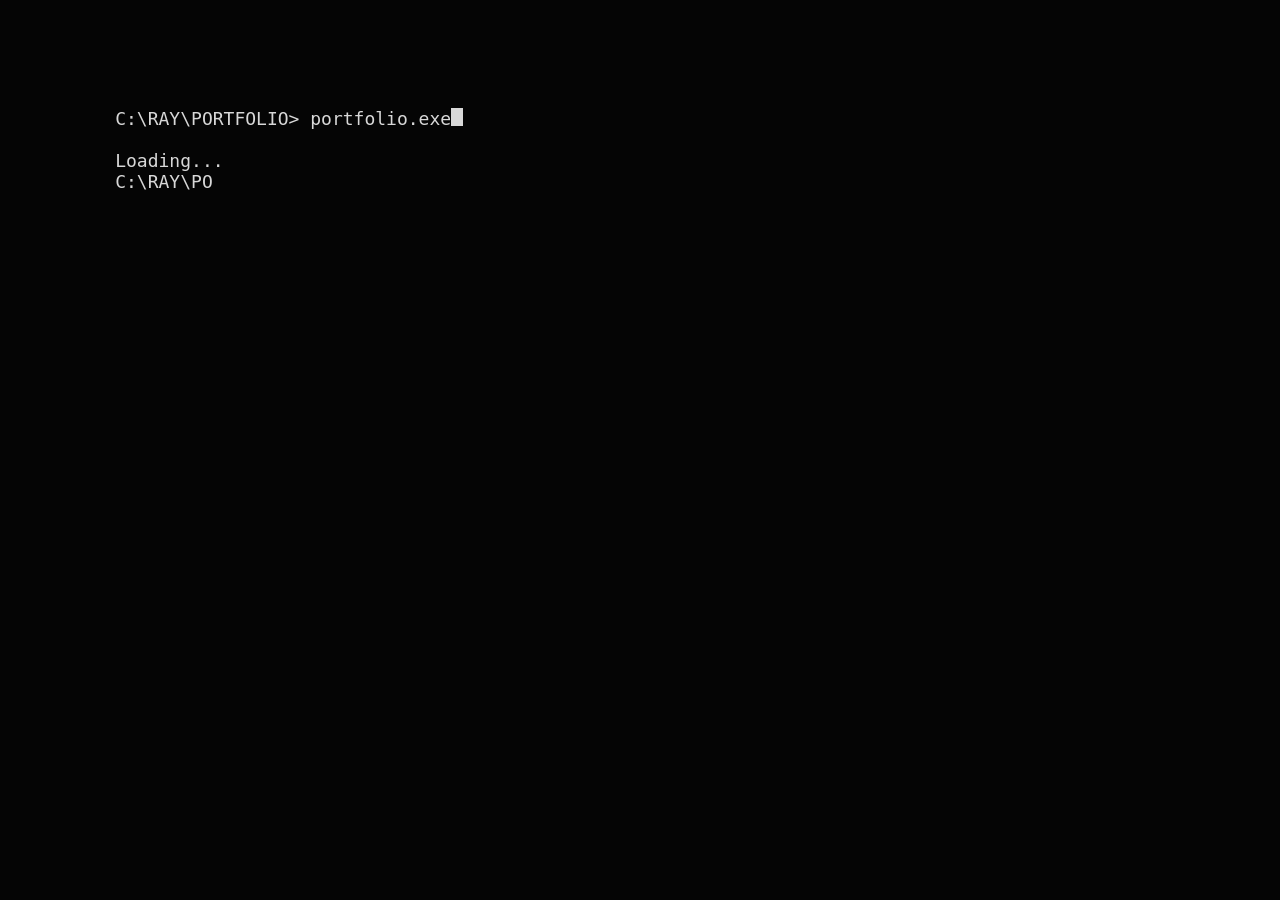
==== index.html @ d371caf4 "Add files via upload" ====
<!doctype html>
<html lang="en">
  <head>
    <meta charset="utf-8" />
    <meta name="viewport" content="width=device-width, initial-scale=1" />
    <meta
      name="description"
      content="Ray's SJSU Digital Media Arts portfolio — a small handmade web room full of art, experiments, and beachy sunsets."
    />
    <title>Ray's Portfolio Fall 2026</title>
    <link rel="stylesheet" href="style.css" />
  </head>
  <body class="home-page">
    <div id="sparkle-layer" aria-hidden="true"></div>

    <main class="home-main">
      <section
        class="room-wrap"
        aria-label="Interactive art room. Hover over the stars and objects to find pages."
      >
        <div class="room-frame">
          <img
            class="room-art"
            src="assets/images/bedroom-cat.png"
            alt="A cozy sunset bedroom with an orange cat resting on a bed, a sketchbook, plants, and a glowing computer."
          />
          <a class="room-hotspot hotspot-about" href="about.html"
            ><span>About Me</span></a
          >
          <a class="room-hotspot hotspot-74" href="my-art.html#illustrations"
            ><span>Illustrations</span></a
          >
          <a class="room-hotspot hotspot-75" href="my-art.html#2d-animations"
            ><span>2D Animations</span></a
          >
          <a class="room-hotspot hotspot-school" href="my-art.html#3d-models"
            ><span>3D Models</span></a
          >
          <a class="room-hotspot hotspot-personal" href="my-art.html#3d-animations"
            ><span>3D Animations</span></a
          >
        </div>
                  <a class="room-hotspot hotspot-p5js" href="p5js.html"
            ><span>p5.js</span></a
          >
        <p class="room-hint">
          Hover around the image to find pages! Or use the nav bar below.
        </p>
      </section>
    </main>

    <footer class="site-footer home-footer">
      <div class="footer-tabs">
        <a class="active" href="index.html">Home</a
        ><a href="about.html">About Me</a><a href="my-art.html">My Art</a
        ><a href="p5js.html">p5.js</a>
      </div>
    </footer>
    <script src="script.js"></script>
  </body>
</html>
---- style.css ----
@charset "UTF-8";
 :root{
     --sand:#f7e2ad;
    --sand-deep:#e3bd74;
    --sun:#ffcd4d;
    --coral:#ff8064;
    --hotpink:#ff5fa0;
     --ocean:#1fa8c9;
    --ocean-deep:#0a6e8c;
    --lagoon:#8fe9d4;
    --navy:#123a55;
    --ink:#123a55;
     --muted:#3f6b7a;
    --paper:#fffaf0;
    --line:#e0895d;
    --shadow:rgba(10,60,80,.28);
     --win7-1:#eef8ff;
    --win7-2:#c3e8fc;
    --win7-3:#7cc4ef;
    --win7-4:#3f96d6;
    --win7-border:#2c6ea3;
    --win7-text:#0c3552;
     font-family:"Trebuchet MS",Verdana,Arial,sans-serif;
    color:var(--ink);
    background:var(--ocean-deep) 
}
 *{
    box-sizing:border-box
}
 html{
    scroll-behavior:smooth;
    min-height:100%;
    background:var(--ocean-deep)
}
 body{
    margin:0;
    min-width:300px;
    min-height:100vh;
    color:var(--ink);
     background: linear-gradient(180deg,#8fe0ef 0%,#bdeff0 22%,#f9e7ae 48%,var(--sand) 62%,var(--sand-deep) 100%);
     background-attachment:fixed;
     cursor:url("assets/images/star-cursor.svg") 4 4,auto
}
body.inner-page::after {
  content: "";
  position: fixed;
  inset: 0;
  width: 100vw;
  height: 100vh;
  pointer-events: none;
  z-index: 0;
  background-image:
    linear-gradient(rgba(35, 135, 220, 0.26), rgba(35, 135, 220, 0.26)),
    url("assets/gifs/ocean-background.gif");
  background-position: center;
  background-size: 100% 100%, cover;
  background-repeat: no-repeat;
  opacity: 0.55;
}

body.inner-page {
  position: relative;
  isolation: isolate;
  min-height: 100vh;
  background: var(--ocean-deep);
}
body.home-page,
body.inner-page{
    padding-top:70px
}
 .site-header,.site-footer,.inner-main,.home-main{
    position:relative;
    z-index:1
}
 .inner-page .site-footer{
    display:none
}
/* ---------- header / nav ---------- */
 .site-header{
    width:100%;
    margin:0;
    position:fixed !important;
    top:0;
    left:0;
    right:0;
    z-index:100;
    padding:14px max(17px,calc((100% - 1180px)/2)) 12px;
     background:rgba(255,250,240,.88);
    border-bottom:2px solid var(--navy);
     display:flex;
    align-items:center;
    justify-content:space-between;
    gap:22px
}
 .brand{
    font:700 1.1rem Georgia,serif;
    color:var(--navy);
    text-decoration:none;
    white-space:nowrap;
     text-shadow:2px 2px 0 var(--paper)
}
 .brand-star{
    display:none
}
 .top-nav{
    display:flex;
    flex-wrap:wrap;
    justify-content:flex-end;
    gap:7px
}
 .top-nav a,.footer-tabs a{
    color:var(--navy);
    text-decoration:none;
    font-size:.78rem;
    letter-spacing:.02em;
     padding:6px 10px;
    border:1px solid var(--navy);
    background:var(--paper);
    box-shadow:none
}
 .top-nav a:hover,.top-nav a.active,.footer-tabs a:hover,.footer-tabs a.active{
     background:var(--coral);
    color:#fff7ea;
    transform:translate(1px,1px);
    box-shadow:none
}
/* ---------- HOME PAGE: interactive image + footer only, no scroll ---------- */
 body.home-page{
    height:100dvh;
    height:100vh;
    overflow:hidden;
    display:flex;
    flex-direction:column
}
 .home-main{
    flex:1 1 auto;
    min-height:0;
    width:min(1160px,calc(100% - 24px));
    margin:0 auto;
     display:flex;
    align-items:center;
    justify-content:center;
    padding:14px 0
}
 .room-wrap{
    width:100%;
    height:100%;
    display:flex;
    flex-direction:column;
    align-items:center;
    justify-content:center;
    min-height:0
}
 .room-frame{
    position:relative;
    border:8px solid var(--navy);
    background:var(--navy);
     box-shadow:none;
     overflow:hidden;
    max-height:100%;
    display:flex
}
 .room-art{
    display:block;
    width:auto;
    height:auto;
    max-width:100%;
    max-height:calc(100dvh - 150px);
    object-fit:contain;
    margin:auto
}
 .room-hotspot{
    position:absolute;
    display:flex;
    flex-direction:column;
    align-items:center;
    justify-content:center;
     width:110px;
    height:74px;
    color:transparent;
    text-decoration:none;
    border:6px solid rgba(18,58,85,.8);
     transition:all .2s ease;
    text-align:center
}

 .room-hotspot span{
    font:700 .8rem "Lucida Console",monospace;
    text-transform:uppercase
}
 .room-hotspot small{
    font-size:.68rem
}
 .room-hotspot:hover,.room-hotspot:focus-visible{
    color:#fff7ea;
    background:rgba(10,50,65,.78);
     border-color:var(--sun);
    outline:0;
    text-shadow:1px 4px 0 var(--navy)
}
 .room-hotspot:hover:before,.room-hotspot:focus-visible:before{
    transform:scale(1.3) rotate(12deg)
}
 .hotspot-about{
    left:40%;
    top:60%
}
.hotspot-74{
    right:20%;
    bottom:20%
}
.hotspot-75{
    right:18%;
    top:10%
}
 .hotspot-school{
    left:15%;
    top:70%
}
.hotspot-personal{
    left:25%;
    bottom:75%
}
.hotspot-p5js{
    left:7%;
    bottom:53%
}
 .room-hint{
    text-align:center;
    color:var(--navy);
    font:700 .72rem "Lucida Console",monospace;
    margin:8px 0 0;
     background:var(--paper);
    display:inline-block;
    padding:5px 10px;
    border:1px solid var(--navy);
     box-shadow:2px 2px 0 var(--navy);
    align-self:center
}
/* ---------- footer ---------- */
 .site-footer{
    width:min(1180px,calc(100% - 34px));
    margin:0 auto;
    padding:12px 0;
    color:var(--navy);
     display:flex;
    justify-content:space-between;
    gap:18px;
    align-items:center;
    font:11px "Lucida Console",monospace;
     flex:0 0 auto
}
 .footer-divider{
    color:var(--coral);
    padding:0 8px
}
 .footer-tabs{
    display:flex;
    flex-wrap:wrap;
    gap:4px;
    justify-content:flex-end
}
 .footer-tabs a{
    font-size:10px;
    padding:5px 8px
}
/* ---------- inner pages / windows (windows 7 chrome) ---------- */
 .inner-main{
    width:min(1020px,calc(100% - 34px));
    margin:26px auto 44px;
    min-height:calc(100vh - 185px)
}
 .window{
    position:relative;
    background:var(--paper);
    border:2px solid var(--win7-border);
     box-shadow:8px 10px 0 var(--shadow);
    min-height:580px;
    border-radius:6px 6px 0 0;
    overflow:hidden
}
.window.maximized {
  position: fixed;
  top: 70px;
  right: 8px;
  bottom: 8px;
  left: 8px;
  z-index: 90 !important;
}
 .window.maximized{
    border-radius:0
}
 .window.maximized .window-content{
    flex:1;
    overflow:auto
}
 .window-titlebar{
    height:34px;
    flex:0 0 auto;
     background:linear-gradient(180deg,var(--win7-1) 0%,var(--win7-2) 38%,var(--win7-3) 55%,var(--win7-4) 100%);
     color:var(--win7-text);
    border-bottom:1px solid var(--win7-border);
     display:flex;
    align-items:center;
    justify-content:space-between;
    padding:0 6px 0 10px;
     font:700 .76rem "Segoe UI","Trebuchet MS",sans-serif;
    text-shadow:0 1px 0 rgba(255,255,255,.6)
}
 .window-titlebar .win-icon{
    margin-right:6px;
    color:var(--ocean-deep)
}
 .window-controls{
    display:flex;
    gap:4px;
    align-items:center
}
.window-controls button[data-maximize]{
    display:grid;
    place-items:center;
    line-height:1
}
 .window-controls button{
    width:26px;
    height:22px;
    padding:0;
    border:1px solid var(--win7-border);
     border-radius:2px;
    background:linear-gradient(180deg,#fdfefe,#d7ecfb 55%,#b9defa);
    color:var(--win7-text);
     font:bold .95rem Arial;
    line-height:1;
    cursor:pointer
}
 .window-controls button:hover{
    background:linear-gradient(180deg,#ffffff,#e7f4fd)
}
 .window-controls button[data-close]:hover{
    background:linear-gradient(180deg,#ff8b7e,#e81123);
    color:#fff;
    border-color:#a10d19
}
 .window-content{
    position:relative;
    padding:44px clamp(18px,5vw,62px) 50px;
    min-height:540px
}
 .window.minimized .window-content{
    display:none
}
 .window.minimized{
    min-height:0
}
/* ---------- stamp window (about page) ---------- */
 .stamp-window{
    margin-top:26px;
    min-height:0
}
 .stamp-window .window-content{
    padding:20px clamp(14px,4vw,34px) 20px;
    min-height:0
}
 .stamp-strip{
    display:flex;
    gap:12px;
    overflow-x:auto;
    padding:14px 4px 18px;
     border:2px dashed var(--line);
    background:repeating-linear-gradient(90deg,#fff,#fff 22px,#fff5df 22px,#fff5df 44px)
}
 .stamp-strip img{
    height:40px;
    width:auto;
    flex:0 0 auto;
    image-rendering:pixelated;
     background:#fff;
    border:1px solid var(--navy);
    box-shadow:2px 2px 0 rgba(18,58,85,.2)
}
 .web-buttons{
    overflow:hidden;
    scroll-behavior:auto;
    border-style:solid
}
 .web-buttons img{
    height:40px;
    padding:0;
    object-fit:contain;
    background:transparent;
    border:0;
    box-shadow:none
}
 .stamp-caption{
    font:700 .7rem "Lucida Console",monospace;
    color:var(--muted);
    margin:0 0 4px
}
 .stamp-strip::-webkit-scrollbar{
    height:10px
}
 .stamp-strip::-webkit-scrollbar-track{
    background:var(--sand)
}
 .stamp-strip::-webkit-scrollbar-thumb{
    background:var(--ocean);
    border:2px solid var(--navy)
}
/* ---------- shared page bits ---------- */
 .page-heading{
    max-width:650px;
    margin:0 auto 40px;
    text-align:center
}
 .page-heading .eyebrow{
    color:var(--coral);
    margin-bottom:10px
}
 .eyebrow{
    display:none
}
 .page-heading h1{
    font:700 clamp(2.4rem,6vw,4.2rem)/1 Georgia,serif;
    color:var(--navy);
    margin:0 0 12px
}
 .page-heading p:last-child{
    font-size:1rem;
    line-height:1.6;
    margin:0;
    color:var(--muted)
}
 .polaroid-grid{
    display:grid;
    grid-template-columns:repeat(3,1fr);
    gap:30px;
    align-items:start
}
 .polaroid{
    position:relative;
    background:#fffdf7;
    padding:13px 13px 20px;
    box-shadow:5px 7px 0 rgba(18,58,85,.18);
     border:1px solid var(--navy);
    transition:transform .2s,box-shadow .2s
}
 .polaroid:hover{
    transform:translateY(-8px) rotate(2deg)!important;
    box-shadow:0 0 18px rgba(255,205,77,.9),8px 12px 0 rgba(18,58,85,.22)
}
 .tilt-left{
    transform:rotate(-2.5deg)
}
.tilt-right{
    transform:rotate(2.5deg)
}
.tilt-small{
    transform:rotate(-1deg)
}
 .polaroid-image{
    height:220px;
    background:var(--navy);
    overflow:hidden;
    border:2px solid var(--navy);
     display:flex;
    align-items:center;
    justify-content:center
}
 .polaroid-image img{
    width:100%;
    height:100%;
    object-fit:cover;
    display:block
}
 .polaroid-image video{
    width:100%;
    height:100%;
    object-fit:cover;
    display:block
}
 .polaroid-image{
    cursor:zoom-in
}
 .project-list{
    display:grid;
    grid-template-columns:repeat(2,1fr);
    gap:18px
}
 .project-card{
    display:flex;
    flex-direction:column;
    align-items:flex-start;
    gap:5px;
    padding:16px;
    background:#fff;
    border:2px solid var(--navy);
    color:var(--navy);
    font:inherit;
    text-align:left;
    cursor:pointer;
    transition:transform .2s,box-shadow .2s,border-color .2s
}
 .project-card:hover{
    transform:translateY(-6px) rotate(2deg);
    border-color:var(--sun);
    background:#fff7dc;
    box-shadow:0 0 18px rgba(255,205,77,.9)
}
 .project-card img{
    width:100%;
    height:150px;
    object-fit:cover;
    display:block;
    border:1px solid var(--navy)
}
 .project-card strong{
    font:700 1.1rem Georgia,serif
}
.project-card span{
    font:700 .75rem "Lucida Console",monospace
}
 .polaroid h2{
    font:700 1.08rem Georgia,serif;
    margin:16px 3px 7px;
    color:var(--navy)
}
 .polaroid p{
    font-size:.85rem;
    line-height:1.5;
    color:var(--muted);
    margin:0
}
 .piece-number{
    position:absolute;
    right:13px;
    bottom:5px;
    color:var(--coral);
    font:700 .67rem "Lucida Console",monospace
}
 .edit-note{
    margin:42px auto 0;
    max-width:650px;
    padding:13px 16px;
    background:#fff3d6;
    border:1px dashed var(--line);
     color:var(--muted);
    font:700 .73rem "Lucida Console",monospace;
    text-align:center;
    line-height:1.5
}
 .about-grid{
    display:grid;
    grid-template-columns:260px 1fr;
    gap:46px;
    align-items:center;
    max-width:760px;
    margin:0 auto 44px
}
 .portrait-card{
    position:relative;
    background:#fffdf7;
    padding:14px 14px 10px;
    box-shadow:6px 7px 0 rgba(18,58,85,.18);
     transform:rotate(-3deg);
    text-align:center
}
 .portrait-card img{
    display:block;
    width:100%;
    aspect-ratio:1;
    object-fit:cover;
    border:2px solid var(--navy);
    background:var(--ocean-deep)
}
 .portrait-card p{
    font:700 1rem Georgia,serif;
    line-height:1.35;
    margin:12px 0 2px;
    color:var(--navy)
}
 .portrait-card small{
    font:normal .7rem "Lucida Console",monospace;
    color:var(--muted)
}
 .portrait-tape{
    position:absolute;
    top:-14px;
    left:75px;
    width:105px;
    height:30px;
    background:rgba(255,205,77,.72);
    transform:rotate(-4deg)
}
 .about-copy h1{
    font:700 clamp(2rem,5vw,3.25rem) Georgia,serif;
    color:var(--navy);
    margin:0 0 18px
}
 .about-copy p:not(.eyebrow){
    font-size:1rem;
    line-height:1.7;
    color:var(--muted)
}
 .skill-stickers{
    display:flex;
    flex-wrap:wrap;
    gap:7px;
    margin-top:22px
}
 .skill-stickers span{
    background:var(--ocean);
    color:#fff7dc;
    border:2px solid var(--navy);
    padding:7px 9px;
     font:700 .66rem "Lucida Console",monospace;
    box-shadow:2px 2px 0 var(--navy)
}
 .statement-box{
    max-width:760px;
    margin:0 auto 22px;
    background:#fff3d6;
    border:2px solid var(--line);
    padding:22px 25px;
     box-shadow:4px 4px 0 rgba(18,58,85,.15)
}
 .statement-box h2{
    font:700 1.45rem Georgia,serif;
    color:var(--navy);
    margin:0 0 10px
}
 .statement-box p{
    font-size:.97rem;
    line-height:1.7;
    color:var(--muted);
    margin:0
}
 .notebook-row{
    max-width:760px;
    margin:auto;
    display:grid;
    grid-template-columns:1fr 1fr;
    gap:12px
}
 .notebook-row>div{
    border-top:2px dotted var(--line);
    padding:13px 4px;
    color:var(--muted);
    font-size:.84rem;
    line-height:1.5
}
 .label{
    display:block;
    color:var(--coral);
    font:700 .66rem "Lucida Console",monospace;
    text-transform:uppercase;
    margin-bottom:4px
}
 .notebook-row a{
    color:var(--navy);
    font-weight:700
}
 .class-section{
    max-width:820px;
    margin:0 auto 35px
}
 .class-tab{
    display:inline-flex;
    gap:14px;
    align-items:baseline;
    background:var(--navy);
    color:var(--sun);
     padding:10px 14px;
    font:700 .9rem "Lucida Console",monospace;
    box-shadow:4px 4px 0 var(--line)
}
 .class-tab span{
    color:#fff7ea;
    font-size:.66rem;
    font-weight:400
}
 .school-list{
    display:grid;
    grid-template-columns:1fr 1fr;
    gap:18px;
    margin-top:18px
}
.school-polaroid{
    display:grid;
    grid-template-columns:125px 1fr;
    gap:15px;
    align-items:center;
    background:#fffdf7;
     padding:12px;
    box-shadow:4px 5px 0 rgba(18,58,85,.15);
    border:1px solid var(--navy);
    transition:transform .2s,box-shadow .2s
}
 .school-polaroid .polaroid-image{
    height:125px
}
 .school-polaroid h2{
    font:700 1.03rem Georgia,serif;
    margin:0 0 8px;
    color:var(--navy)
}
.school-polaroid p{
    font-size:.82rem;
    line-height:1.5;
    color:var(--muted);
    margin:0
}
.school-polaroid:hover{
    transform:translateY(-6px) rotate(2deg);
    box-shadow:0 0 18px rgba(255,205,77,.9),4px 5px 0 rgba(18,58,85,.15)
}
/* Art 101 CSUEB cards */
.csueb-list {
  display: grid;
  grid-template-columns: repeat(2, 1fr);
  gap: 18px;
}

.csueb-list .school-polaroid {
  display: flex;
  flex-direction: column;
  padding: 16px;
}

.csueb-list .polaroid-image {
  width: 100%;
  height: 150px;
}

.csueb-list .school-polaroid:hover {
  transform: translateY(-6px) rotate(2deg);
  border-color: var(--sun);
  box-shadow: 0 0 18px rgba(255, 205, 77, 0.9);
}


.video-grid{
    display:grid;
    grid-template-columns:repeat(2,1fr);
    gap:18px;
    margin-top:24px
}
.video-card{
    position:relative;
    padding:12px;
    background:#fff;
    border:2px solid var(--navy);
    cursor:zoom-in;
    transition:transform .2s,box-shadow .2s,border-color .2s
}
.video-card iframe{
    display:block;
    width:100%;
    aspect-ratio:16/9;
    border:1px solid var(--navy);
    pointer-events:none
}
.video-card h2{
    margin:10px 0 0;
    color:var(--navy);
    font:700 1rem Georgia,serif
}
.video-card:hover{
    transform:translateY(-6px) rotate(2deg);
    border-color:var(--sun);
    box-shadow:0 0 18px rgba(255,205,77,.9)
}
 .school-window{
    min-height:0;
    margin-top:26px
}
 .school-window .window-content{
    min-height:0;
    padding-top:30px
}
 .school-window .page-heading{
    margin-bottom:26px
}
 .add-folder{
    border:2px dashed var(--line);
    padding:18px;
    color:var(--muted)
}
 .add-folder .class-tab{
    margin:-3px 0 10px
}
 .add-folder p{
    line-height:1.6;
    margin:7px 0 0
}
 .album-art{
    background:linear-gradient(135deg,var(--navy),var(--ocean),var(--coral));
    color:#fff7ea;
     flex-direction:column;
    gap:6px;
    font-family:Georgia,serif;
    text-align:center
}
 .album-art span{
    font-size:3.2rem;
    line-height:1;
    color:var(--sun)
}
 .album-art strong{
    font-size:1rem;
    letter-spacing:.12em
}
 .album-art small{
    font:700 .65rem "Lucida Console",monospace;
    line-height:1.35
}
 .sparkle{
    position:fixed;
    z-index:20;
    pointer-events:none;
    color:var(--sun);
    font-size:12px;
     animation:float-away .8s ease-out forwards;
    text-shadow:0 0 5px #fff
}
 .checker{
    background-color:#0a4a63;
    background-image:linear-gradient(45deg,rgba(255,205,77,.22) 25%,transparent 25%,transparent 75%,rgba(255,205,77,.22) 75%),linear-gradient(45deg,rgba(255,205,77,.22) 25%,transparent 25%,transparent 75%,rgba(255,205,77,.22) 75%);
    background-position:0 0,12px 12px;
    background-size:24px 24px
}
 .visitor-badge{
    display:inline-flex;
    gap:8px;
    align-items:center;
    margin-top:18px;
    background:var(--navy);
    color:var(--sun);
     font:700 .7rem "Lucida Console",monospace;
    padding:8px 12px;
    border:1px solid var(--sun)
}

/* My Art uses one window per medium. */
.page-my-art .art-window + .art-window {
  margin-top: 26px;
}

.page-my-art .art-illustrations .polaroid-grid,
.page-my-art .art-2d .polaroid-grid {
  grid-template-columns: minmax(280px, 1fr);
}

.page-my-art .art-illustrations .polaroid,
.page-my-art .art-2d .polaroid {
  max-width: 760px;
  margin-inline: auto;
}

.page-my-art .art-illustrations .polaroid-image,
.page-my-art .art-2d .polaroid-image {
  height: 360px;
}

.page-my-art .art-models .school-polaroid {
  min-height: 300px;
}

.page-my-art .art-animations .polaroid {
  min-height: 420px;
}

.page-my-art .polaroid-image iframe {
  width: 100%;
  height: 100%;
  border: 0;
  pointer-events: none;
}
/* ---------- PAGE ACCENTS: distinct per section (per neocities-style theming) ---------- */
/* art 74 — citrus / sketchbook desk */
 body.page-74{
    --accent:var(--sun);
    --accent-deep:#c98f13
}
 body.page-74 .window-content{
    background: repeating-linear-gradient(180deg,transparent 0 27px,rgba(230,150,20,.09) 27px 28px),var(--paper)
}
 body.page-74 .class-tab,body.page-74 .page-heading .eyebrow{
    color:var(--accent-deep)
}
 body.page-74 .polaroid,body.page-75 .polaroid{
    border:0;
    background:#fff;
    box-shadow:5px 7px 0 rgba(18,58,85,.18)
}
 body.page-74 .piece-number{
    color:var(--accent-deep)
}
 .page-74-banner{
    width:fit-content;
    margin:0 auto 22px;
    background:#fff3d6;
    border:2px dashed var(--accent-deep);
     color:var(--accent-deep);
    font:700 .7rem "Lucida Console",monospace;
    padding:6px 12px
}
/* art 75 — CRT / render lab */
 body.page-75{
    --accent:var(--ocean);
    --accent-deep:var(--ocean-deep)
}
 body.page-75 .window-content{
    background: repeating-linear-gradient(0deg,rgba(31,168,201,.07) 0 2px,transparent 2px 4px), radial-gradient(1200px 300px at 50% -80px,rgba(31,168,201,.15),transparent),var(--paper)
}
 body.page-75 .page-heading .eyebrow{
    color:var(--ocean-deep)
}
 body.page-75 .window-content,body.page-75 .window-content p{
    color:#123a55
}
 body.page-75 .polaroid h2{
    color:#075c6b
}
 body.page-75 .polaroid{
    background:#fff
}
 body.page-75 .polaroid-image{
    background:linear-gradient(160deg,#062331,#0a4a63)
}
 body.page-75 .piece-number{
    color:var(--ocean-deep);
    font-family:"Lucida Console",monospace
}
 .crt-tag{
    display:inline-block;
    margin:0 auto 22px;
    background:var(--navy);
    color:var(--lagoon);
     font:700 .7rem "Lucida Console",monospace;
    padding:6px 12px;
    border:1px solid var(--lagoon)
}
/* other school work — folders / manila */
 body.page-school .window-content{
    background: repeating-linear-gradient(90deg,rgba(18,58,85,.05) 0 1px,transparent 1px 90px),var(--paper)
}
 body.page-school .class-tab{
    background:var(--ocean-deep)
}
 #photography .class-tab{
    background:var(--coral)
}
/* non-school work — scrapbook / hot pink stickers */
 body.page-personal{
    --accent:var(--hotpink)
}
 body.page-personal .window-content{
    background: radial-gradient(circle at 15% 10%,rgba(255,95,160,.10),transparent 40%), radial-gradient(circle at 85% 90%,rgba(255,128,100,.12),transparent 40%),var(--paper)
}
 body.page-personal .page-heading .eyebrow{
    color:var(--hotpink)
}
body.page-personal .polaroid{
    border:2px solid var(--navy);
    box-shadow:5px 7px 0 rgba(18,58,85,.18);
    padding:10px 10px 18px
}
body.page-personal .polaroid-grid{
    grid-template-columns:repeat(4,1fr);
    gap:18px
}
body.page-personal .polaroid-image{
    height:190px
}
 body.page-personal .polaroid.image-hover,body.page-74 .polaroid.image-hover,body.page-75 .polaroid.image-hover{
    border-color:var(--sun);
    box-shadow:0 0 18px rgba(255,205,77,.9),5px 7px 0 rgba(18,58,85,.18)
}
 body.page-personal .piece-number{
    color:var(--hotpink)
}
 .sticker-row{
    display:flex;
    flex-wrap:wrap;
    gap:8px;
    justify-content:center;
    margin:0 0 26px
}
 .sticker-row span{
    background:var(--hotpink);
    color:#fff7ea;
    border:2px solid var(--navy);
    padding:5px 10px;
     font:700 .65rem "Lucida Console",monospace;
    transform:rotate(-2deg);
    box-shadow:2px 2px 0 var(--navy)
}
 .sticker-row span:nth-child(even){
    transform:rotate(2deg);
    background:var(--coral)
}
/* Small local lightbox for viewing artwork larger */
 .lightbox{
    position:fixed;
    inset:0;
    z-index:200;
    display:grid;
    place-items:center;
    padding:24px;
    background:rgba(8,25,42,.86);
    opacity:0;
    pointer-events:none;
    transition:opacity .2s
}
 .lightbox.open{
    opacity:1;
    pointer-events:auto
}
 .lightbox .media-holder img,.lightbox .media-holder video{
    max-width:min(94vw,1400px);
    max-height:88vh;
    object-fit:contain;
    background:#fff;
    box-shadow:0 12px 40px #000;
    border:7px solid #fff
}
 .lightbox-close{
    position:absolute;
    top:18px;
    right:22px;
    width:38px;
    height:38px;
    border:2px solid #fff;
    background:#b4212f;
    color:#fff;
    font:bold 25px Arial;
    cursor:pointer
}
.lightbox-prev,.lightbox-next{
    position:absolute;
    top:50%;
    width:44px;
    height:58px;
    transform:translateY(-50%);
    border:2px solid #fff;
    background:rgba(10,50,65,.85);
    color:#fff;
    font:bold 40px/1 Arial;
    cursor:pointer;
    z-index:1
}
.lightbox-prev{left:22px}.lightbox-next{right:22px}
 .project-viewer iframe{
    width:min(1100px,92vw);
    height:min(780px,84vh);
    border:7px solid #fff;
    background:#fff
}
 .dos-screen{
    position:fixed;
    inset:0;
    z-index:300;
    background:#050505;
    color:#d8d8d8;
    display:flex;
    align-items:flex-start;
    padding:12vh 9vw;
    font:clamp(12px,2vw,18px) "Lucida Console",monospace
}
 .dos-screen p{
    margin:0;
    white-space:pre-wrap
}
.dos-cursor{
    display:inline-block;
    width:.65em;
    height:1em;
    background:#d8d8d8;
    vertical-align:-.12em;
    animation:dos-blink .8s steps(1) infinite
}
 @keyframes dos-blink{
    50%{
        opacity:0
    }
}
 @keyframes blink{
    50%{
        opacity:0
    }
}
 @keyframes float-away{
    0%{
        opacity:1;
        transform:translate(-50%,-50%) scale(.7) rotate(0)
    }
    100%{
        opacity:0;
        transform:translate(-50%,-130%) scale(1.25) rotate(30deg)
    }
}
 @media (max-width:850px){
     .site-header{
        align-items:flex-start;
        flex-direction:column
    }
     .top-nav{
        justify-content:flex-start
    }
     .room-frame{
        max-width:800px;
        margin:auto
    }
     .polaroid-grid{
        grid-template-columns:repeat(2,1fr)
    }
     .polaroid:last-child{
        grid-column:1/-1;
        max-width:340px;
        justify-self:center
    }
     .about-grid{
        grid-template-columns:220px 1fr;
        gap:28px
    }
}
@media (max-width:600px){
    body.home-page,
    body.inner-page{
        padding-top:108px
    }
     .site-header{
        width:100%
    }
    .site-footer,.inner-main{
        width:calc(100% - 22px)
    }
     .home-main{
        width:calc(100% - 16px)
    }
     .site-header{
        padding-top:15px
    }
     .brand{
        font-size:1rem
    }
     .top-nav{
        gap:3px
    }
     .top-nav a{
        font-size:.68rem;
        padding:5px 6px
    }
     .room-frame{
        border-width:5px
    }
     .room-hotspot{
        width:90px;
        height:70px
    }
     .room-hotspot span{
        font-size:.58rem
    }
     .room-hotspot small{
        display:none
    }
     .room-hotspot:before{
        font-size:1rem
    }
     .inner-main{
        margin-top:18px
    }
     .window{
        box-shadow:6px 7px 0 var(--shadow)
    }
     .window-titlebar{
        font-size:.62rem
    }
     .window-content{
        padding:38px 15px 35px
    }
     .polaroid-grid{
        grid-template-columns:1fr;
        gap:26px
    }
     .polaroid,.polaroid:last-child{
        grid-column:auto;
        max-width:none;
        width:min(100%,340px);
        justify-self:center
    }
     .polaroid-image{
        height:250px
    }
     .about-grid{
        grid-template-columns:1fr;
        gap:28px
    }
     .portrait-card{
        width:min(230px,80%);
        justify-self:center
    }
     .about-copy{
        text-align:left
    }
     .notebook-row{
        grid-template-columns:1fr
    }
    .school-list{
        grid-template-columns:1fr
    }
     .video-grid{
        grid-template-columns:1fr
    }
     body.page-personal .polaroid-grid{
        grid-template-columns:repeat(2,1fr)
    }
     .project-list{
        grid-template-columns:1fr
    }
     .school-polaroid{
        grid-template-columns:105px 1fr
    }
     .school-polaroid .polaroid-image{
        height:105px
    }
     .site-footer{
        font-size:9px;
        align-items:flex-start;
        flex-direction:column;
        padding-bottom:16px
    }
     .footer-tabs{
        justify-content:flex-start
    }
     .window-controls button{
        width:24px
    }
     .page-heading{
        margin-bottom:30px
    }
     .window.maximized{
        inset:6px
    }
}

/* Requested interaction overrides */
.polaroid:hover,
.school-polaroid:hover,
.project-card:hover{
    box-shadow:0 0 22px rgba(255,205,77,.98),5px 7px 0 rgba(18,58,85,.18) !important
}
.window.maximized{
    z-index:90 !important
}
 @media (prefers-reduced-motion:reduce){
     *,*:before,*:after{
        scroll-behavior:auto!important;
        animation-duration:.01ms!important;
        animation-iteration-count:1!important
    }
     .sparkle{
        display:none
    }
}
 

.lightbox {
  display: flex;
  flex-direction: column;
  justify-content: center;
  align-items: center;
  gap: 14px;
    margin: 0;
}

.lightbox .media-holder {
  display: flex;
  justify-content: center;
  max-width: 94vw;
  max-height: 68vh;
      height: auto;
  margin: 0;
  padding: 0;
  line-height: 0;
}

.lightbox .media-holder img,
.lightbox .media-holder video {
  max-width: min(94vw, 1400px);
  max-height: 68vh;
    height: auto;
  margin: 0;
  padding: 0;
  line-height: 0;
}

.lightbox-description {
  position: static;
  transform: none;
  width: min(700px, 86vw);
  max-height: 180px;
  overflow-y: auto;
  box-sizing: border-box;
  margin: 0;
  padding: 4px 18px 14px;
  color: #040228;
  background: rgba(239, 245, 251, 0.9);
  border: 1px solid #020b24;
  text-align: left;
  white-space: pre-wrap;
  font: 0.95rem/1.5 "Trebuchet MS", sans-serif;
}
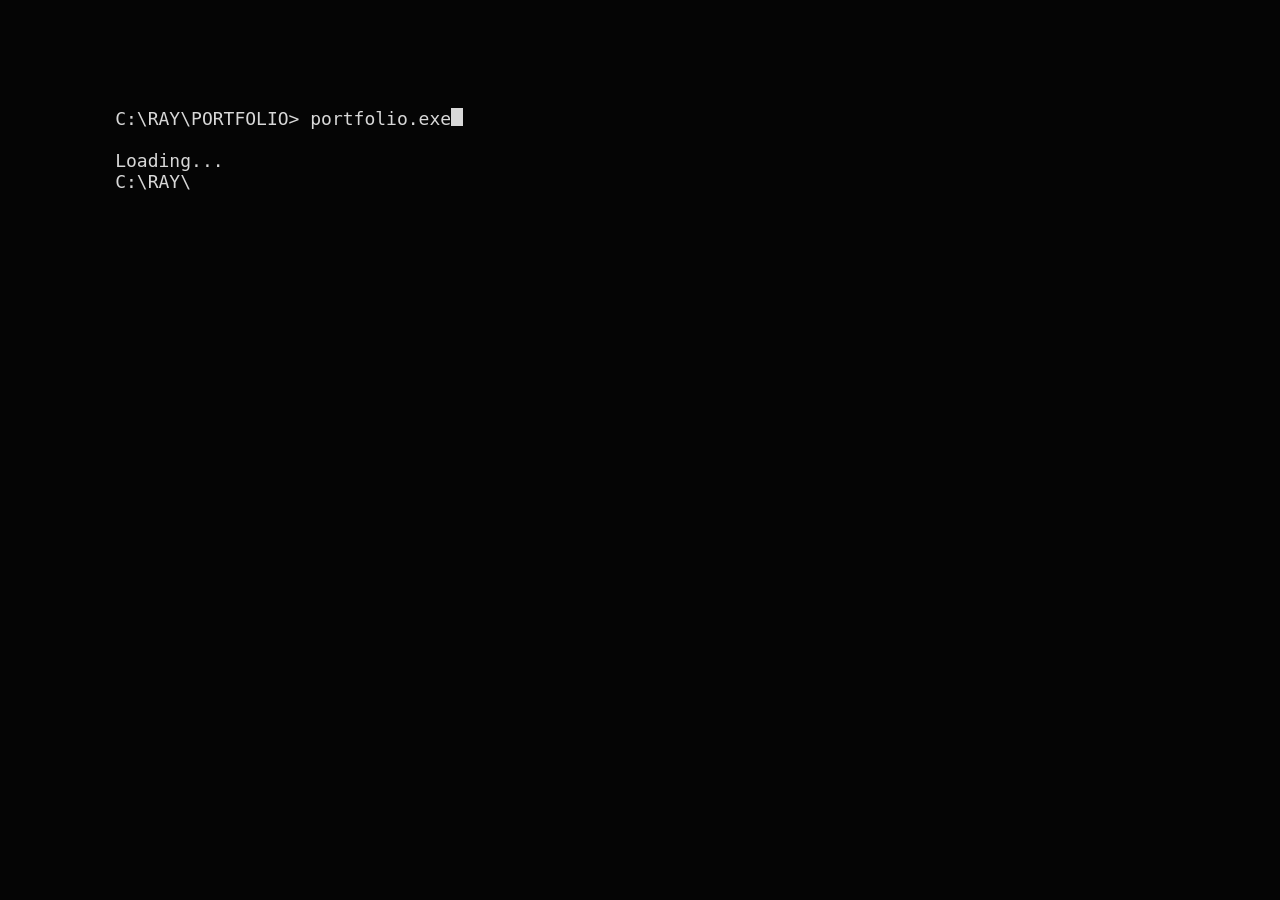
==== commit aa9bae78: "commit" ====
--- a/index.html
+++ b/index.html
@@ -39,10 +39,10 @@
           <a class="room-hotspot hotspot-personal" href="my-art.html#3d-animations"
             ><span>3D Animations</span></a
           >
-        </div>
-                  <a class="room-hotspot hotspot-p5js" href="p5js.html"
+          <a class="room-hotspot hotspot-p5js" href="p5js.html"
             ><span>p5.js</span></a
           >
+        </div>
         <p class="room-hint">
           Hover around the image to find pages! Or use the nav bar below.
         </p>
--- a/style.css
+++ b/style.css
@@ -93,11 +93,20 @@
     gap:22px
 }
  .brand{
+    display:flex;
+    align-items:center;
+    gap:8px;
     font:700 1.1rem Georgia,serif;
     color:var(--navy);
     text-decoration:none;
     white-space:nowrap;
      text-shadow:2px 2px 0 var(--paper)
+}
+ .brand img{
+    display:block;
+    width:36px;
+    height:36px;
+    object-fit:contain
 }
  .brand-star{
     display:none
@@ -448,15 +457,7 @@
     transform:translateY(-8px) rotate(2deg)!important;
     box-shadow:0 0 18px rgba(255,205,77,.9),8px 12px 0 rgba(18,58,85,.22)
 }
- .tilt-left{
-    transform:rotate(-2.5deg)
-}
-.tilt-right{
-    transform:rotate(2.5deg)
-}
-.tilt-small{
-    transform:rotate(-1deg)
-}
+
  .polaroid-image{
     height:220px;
     background:var(--navy);
@@ -845,7 +846,10 @@
   margin-top: 26px;
 }
 
-.page-my-art .art-illustrations .polaroid-grid,
+.page-my-art .art-illustrations .polaroid-grid {
+  grid-template-columns: repeat(2, minmax(0, 1fr));
+}
+
 .page-my-art .art-2d .polaroid-grid {
   grid-template-columns: minmax(280px, 1fr);
 }
@@ -1016,7 +1020,7 @@
     opacity:1;
     pointer-events:auto
 }
- .lightbox .media-holder img,.lightbox .media-holder video{
+.lightbox .media-holder img,.lightbox .media-holder video,.lightbox .media-holder iframe{
     max-width:min(94vw,1400px);
     max-height:88vh;
     object-fit:contain;
@@ -1293,6 +1297,13 @@
   margin: 0;
   padding: 0;
   line-height: 0;
+}
+
+.lightbox .media-holder iframe {
+  width: min(94vw, 1100px);
+  height: min(68vh, 620px);
+  border: 7px solid #fff;
+  background: #fff;
 }
 
 .lightbox-description {
@@ -1310,4 +1321,4 @@
   text-align: left;
   white-space: pre-wrap;
   font: 0.95rem/1.5 "Trebuchet MS", sans-serif;
-}+}
